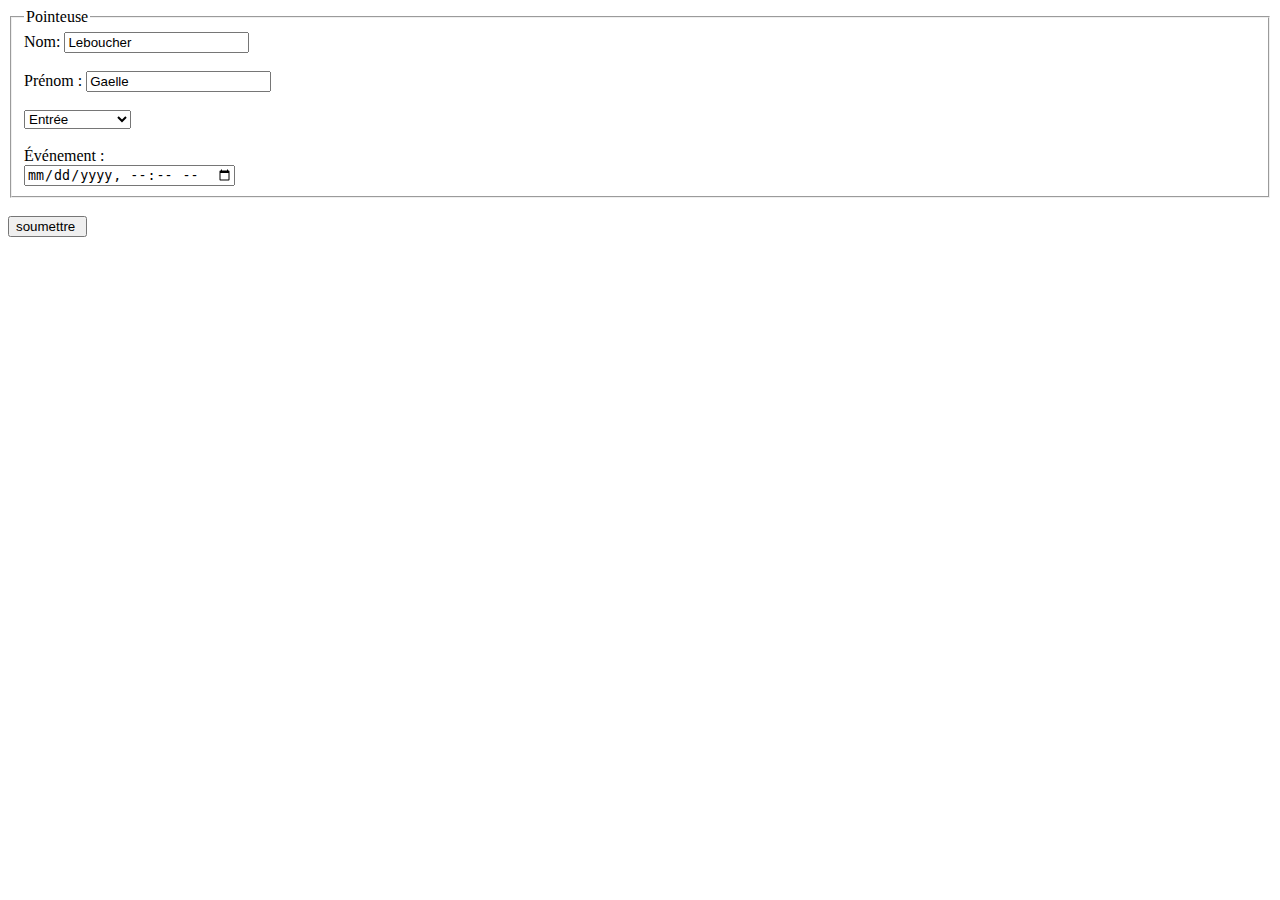
==== index.html @ d3593054 "Create index.html" ====
<!DOCTYPE html>
<html>

<head>
    <link rel="stylesheet" type="text/css" href="style.css">
</head>

<body>

    <form action="/table.html" method="post" id="myForm">
        <fieldset>
            <legend>Pointeuse </legend>
            <label for="fname">Nom:</label>
            <input type="text" id="fname" name="fname" value="Leboucher" readonly><br><br>
            <label for="lname">Prénom :</label>
            <input type="text" id="lname" name="lname" value="Gaelle" readonly><br><br>
            <select id="mySelect">
                <option value="option1">Entrée</option>
                <option value="option2">Repas (début)</option>
                <option value="option3">Repas (fin)</option>
                <option value="option3">Sortie</option>
            </select>
            <br><br>

            <label for="lname">Événement :</label><br>
            <input type="datetime-local" name="event-time" id="event-time">
        </fieldset><br>
        <input type="submit" value="soumettre " id="submit" onclick="saveOption()">
    </form>
    <!-- <p id="result"></p> -->


    <script src="App.js"></script>

</body>

</html>
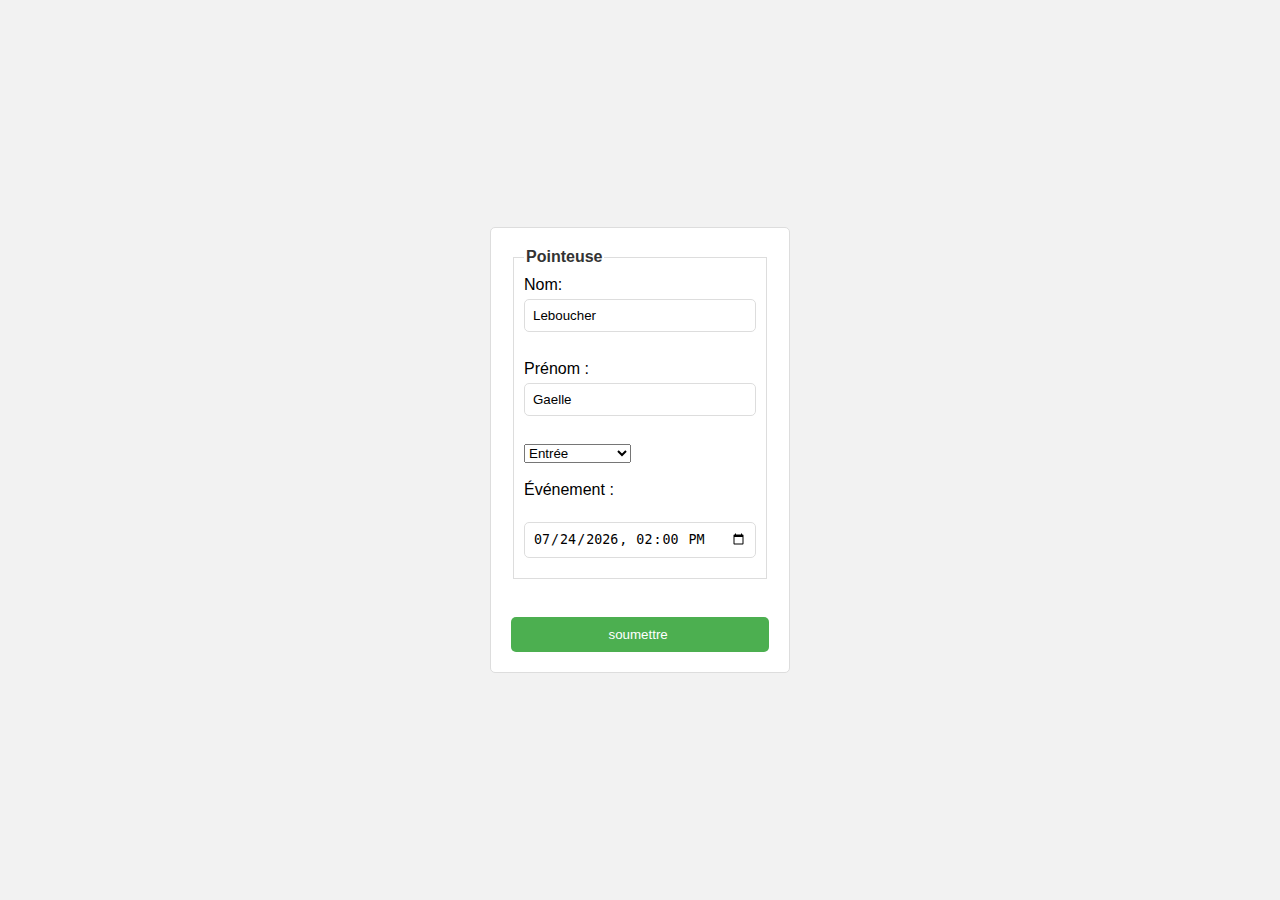
==== commit 1a71420b: "Update index.html" ====
--- a/index.html
+++ b/index.html
@@ -1,4 +1,5 @@
 <!DOCTYPE html>
+
 <html>
 
 <head>
@@ -7,27 +8,32 @@
 
 <body>
 
-    <form action="/table.html" method="post" id="myForm">
+    <form action="Target.html" method="post" id="myForm">
+
         <fieldset>
             <legend>Pointeuse </legend>
+
             <label for="fname">Nom:</label>
             <input type="text" id="fname" name="fname" value="Leboucher" readonly><br><br>
+
             <label for="lname">Prénom :</label>
             <input type="text" id="lname" name="lname" value="Gaelle" readonly><br><br>
-            <select id="mySelect">
-                <option value="option1">Entrée</option>
-                <option value="option2">Repas (début)</option>
-                <option value="option3">Repas (fin)</option>
-                <option value="option3">Sortie</option>
-            </select>
-            <br><br>
+
+            <select id="mySelect" onchange="redirectToAnotherPage(this.value)">
+                <option value="Entrée">Entrée</option>
+                <option value="Repas (début)">Repas (début)</option>
+                <option value="Repas (fin)">Repas (fin)</option>
+                <option value="Sortie">Sortie</option>
+            </select><br><br>
 
             <label for="lname">Événement :</label><br>
             <input type="datetime-local" name="event-time" id="event-time">
+
         </fieldset><br>
-        <input type="submit" value="soumettre " id="submit" onclick="saveOption()">
+
+        <input type="submit" value="soumettre " id="submit">
+
     </form>
-    <!-- <p id="result"></p> -->
 
 
     <script src="App.js"></script>
--- a/style.css
+++ b/style.css
@@ -0,0 +1,156 @@
+/* General body style */
+body {
+    background-color: #f2f2f2;
+    font-family: Arial, sans-serif;
+    display: flex;
+    justify-content: center;
+    align-items: center;
+
+    * {
+        box-sizing: border-box;
+    }
+
+    /* General body style */
+    body {
+        background-color: #f2f2f2;
+        font-family: Arial, sans-serif;
+        display: flex;
+        justify-content: center;
+        align-items: center;
+        height: 100vh;
+        margin: 0;
+    }
+
+    /* Style for the form */
+    form {
+        width: 300px;
+        margin: 0 auto;
+        padding: 20px;
+        border: 1px solid #ddd;
+        border-radius: 5px;
+        background-color: #fff;
+    }
+
+    /* Style for the fieldset */
+    fieldset {
+        border: 1px solid #ddd;
+        padding: 10px;
+        margin-bottom: 20px;
+    }
+
+    /* Style for the legend */
+    legend {
+        font-weight: bold;
+        color: #333;
+    }
+
+    /* Style for the labels */
+    label {
+        display: block;
+        margin-bottom: 5px;
+    }
+
+    /* Style for the input fields */
+    input[type="text"],
+    input[type="datetime-local"] {
+        width: 100%;
+        padding: 8px;
+        margin-bottom: 10px;
+        border: 1px solid #ddd;
+        border-radius: 5px;
+    }
+
+    /* Style for the submit button */
+    input[type="submit"] {
+        width: 100%;
+        padding: 10px;
+        background-color: #4CAF50;
+        color: white;
+        border: none;
+        border-radius: 5px;
+        cursor: pointer;
+    }
+
+    input[type="submit"]:hover {
+        background-color: #45a049;
+    }
+
+    height: 100vh;
+    margin: 0;
+}
+
+/* Style for the form */
+form {
+    width: 300px;
+    margin: 0 auto;
+    padding: 20px;
+    border: 1px solid #ddd;
+    border-radius: 5px;
+    background-color: #fff;
+}
+
+/* Style for the fieldset */
+fieldset {
+    border: 1px solid #ddd;
+    padding: 10px;
+    margin-bottom: 20px;
+}
+
+/* Style for the legend */
+legend {
+    font-weight: bold;
+    color: #333;
+}
+
+/* Style for the labels */
+label {
+    display: block;
+    margin-bottom: 5px;
+}
+
+/* Style for the input fields */
+input[type="text"],
+input[type="datetime-local"] {
+    width: calc(100% - 16px);
+    padding: 8px;
+    margin-bottom: 10px;
+    border: 1px solid #ddd;
+    border-radius: 5px;
+}
+
+/* Style for the submit button */
+input[type="submit"] {
+    width: 100%;
+    padding: 10px
+}
+
+
+
+table {
+    border-collapse: collapse;
+    width: 50%;
+    margin: 50px auto;
+}
+
+td,
+th {
+    border: 2px solid black;
+    padding: 15px;
+    text-align: center;
+}
+
+th {
+    background-color: lightblue;
+}
+
+tr:nth-child(even) {
+    background-color: #f2f2f2;
+}
+
+tr:nth-child(odd) {
+    background-color: #e6e6e6;
+}
+
+#displayValue {
+    font-family: fantasy;
+}
